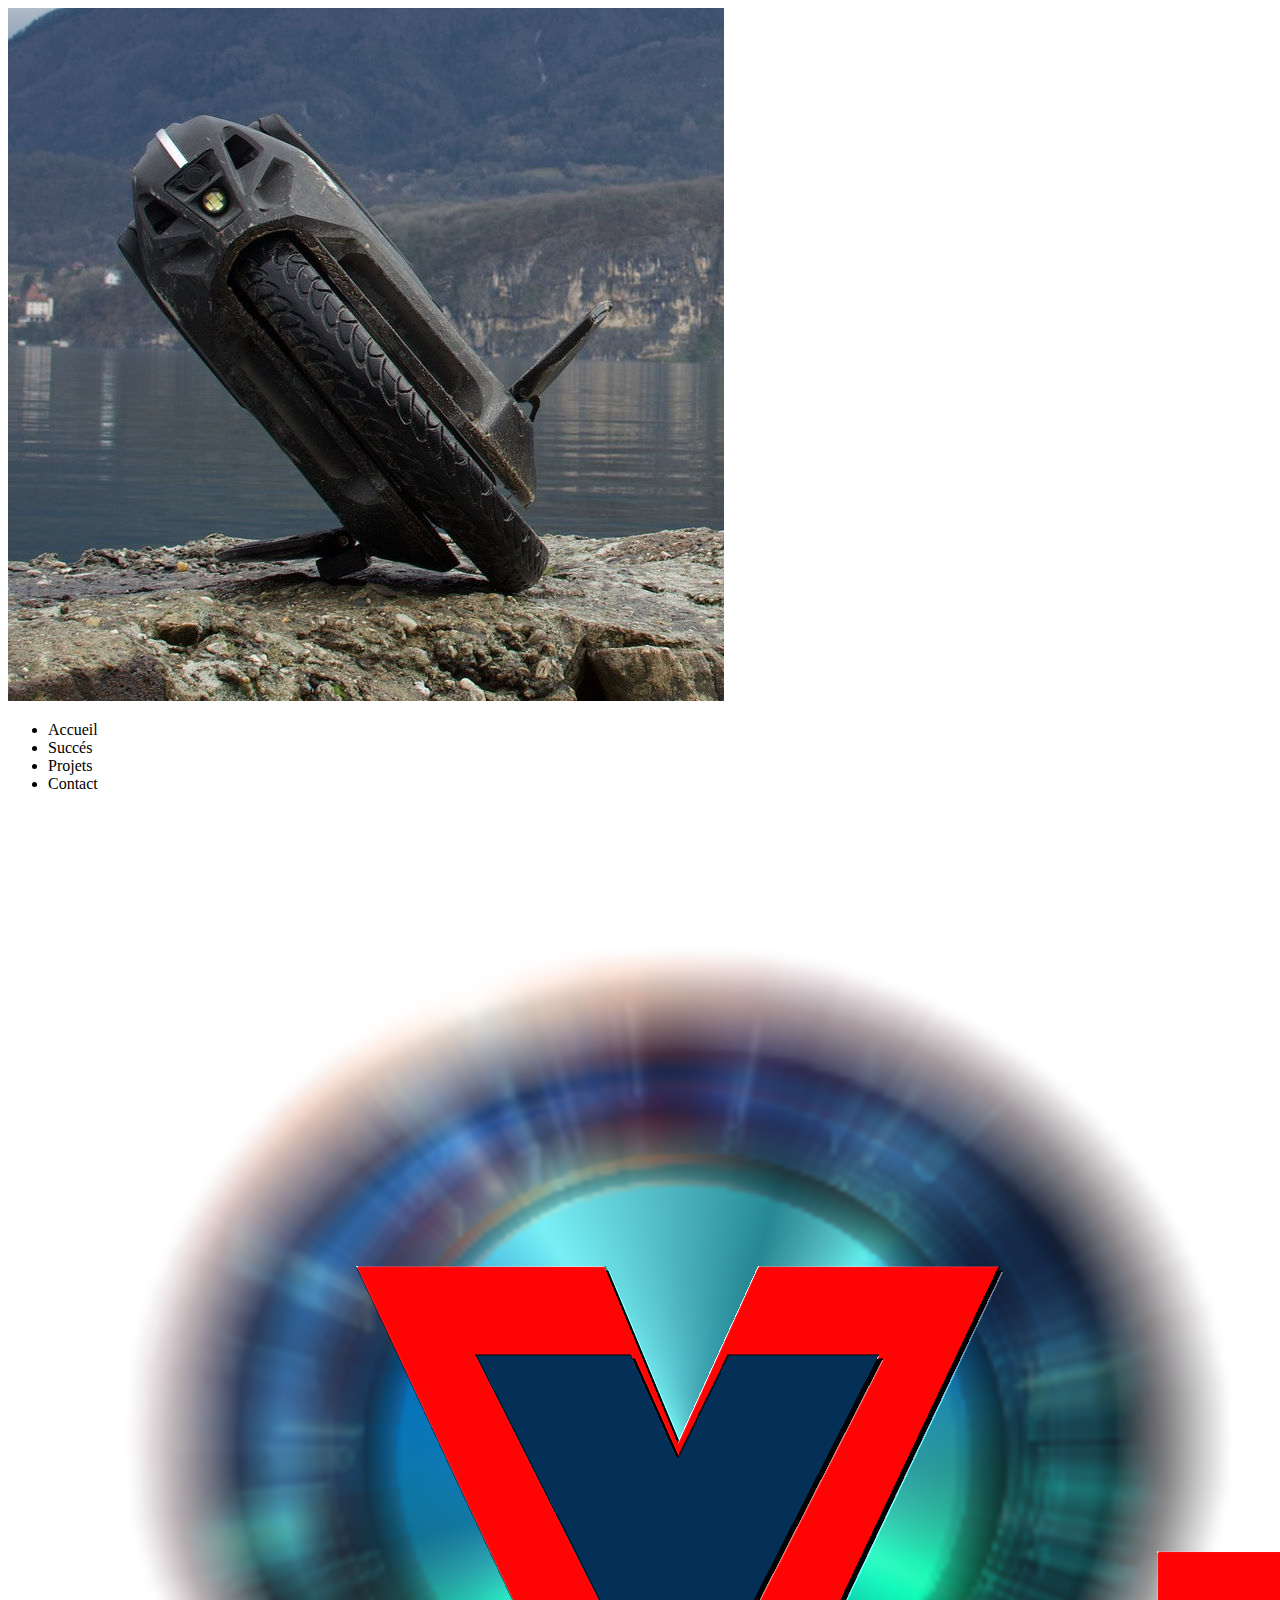
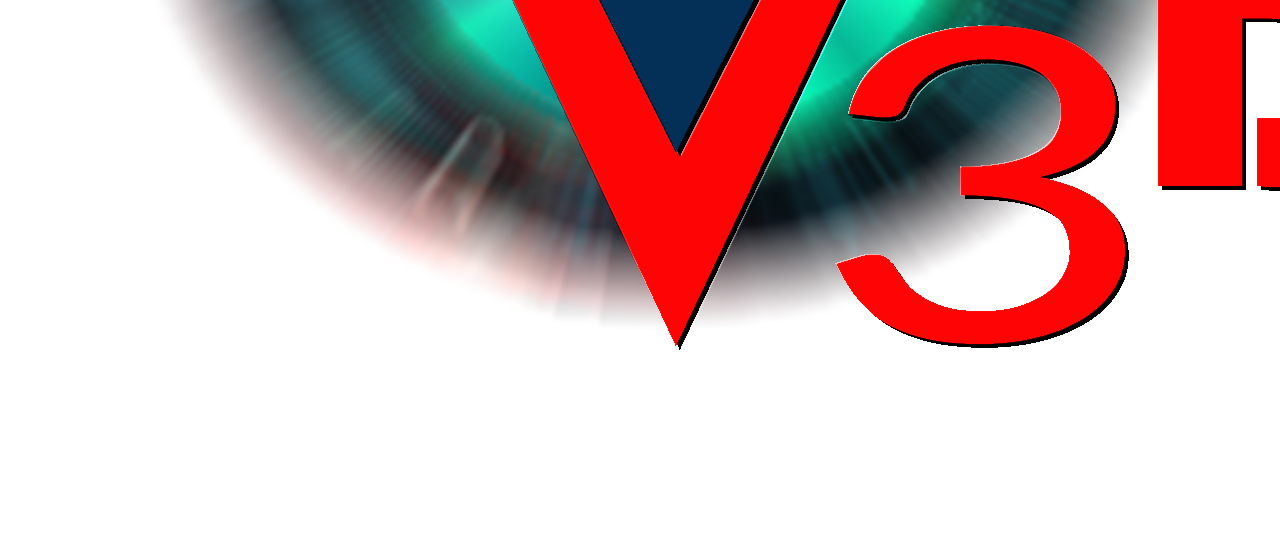
==== index.html @ d738d45c "Modification header" ====
<!DOCTYPE html>
<html lang="en">
<head>
    <meta charset="UTF-8">
    <meta name="viewport" content="width=device-width, initial-scale=1.0">
    <link rel="stylesheet" href="style.css" />
    <script src="script.js"></script>
    <title>The Wheel Project</title>
</head>
<body>
    <header>
        <img src="/img/gyroroue.jpg" alt="image wheel">
        <ul>
            <li>Accueil</li>
            <li>Succés</li>
            <li>Projets</li>
            <li>Contact</li>
        </ul>
        <img src="/img/logo.png" alt="logo">
    </header>
</body>
</html>
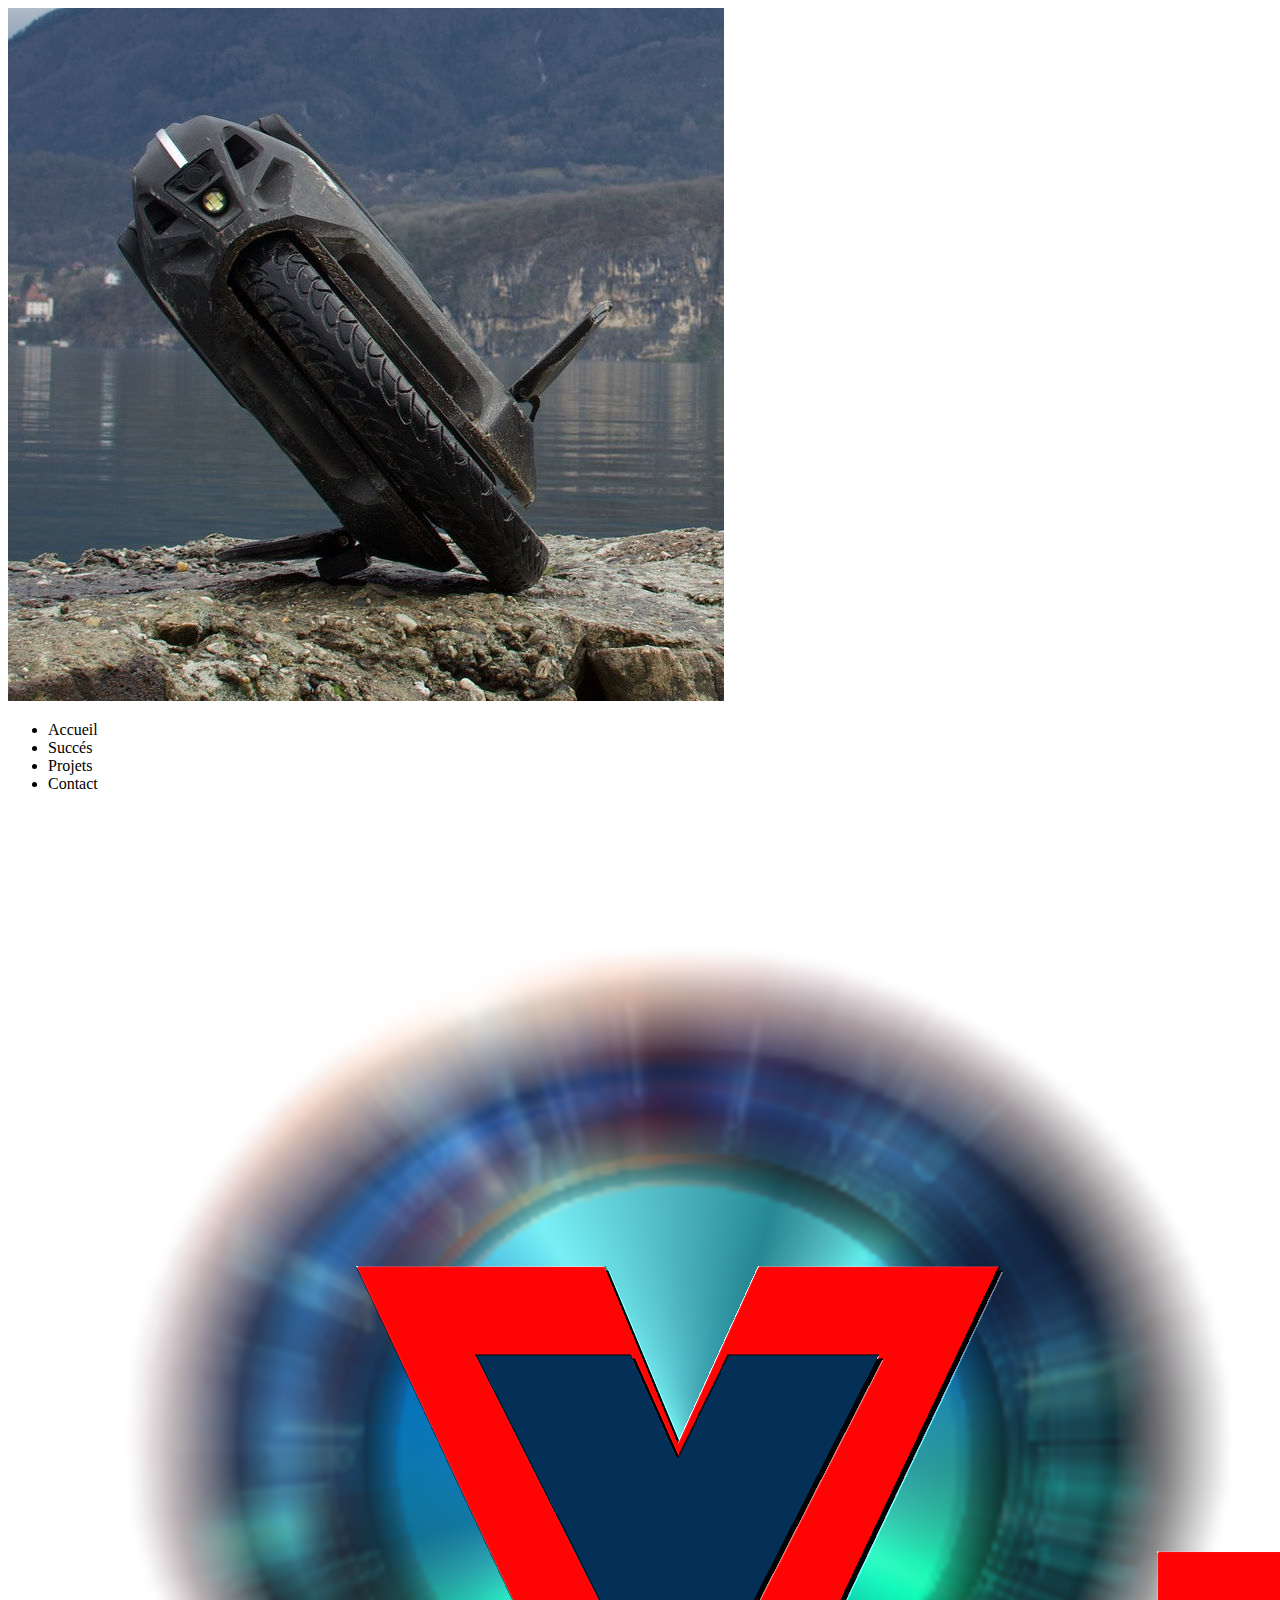
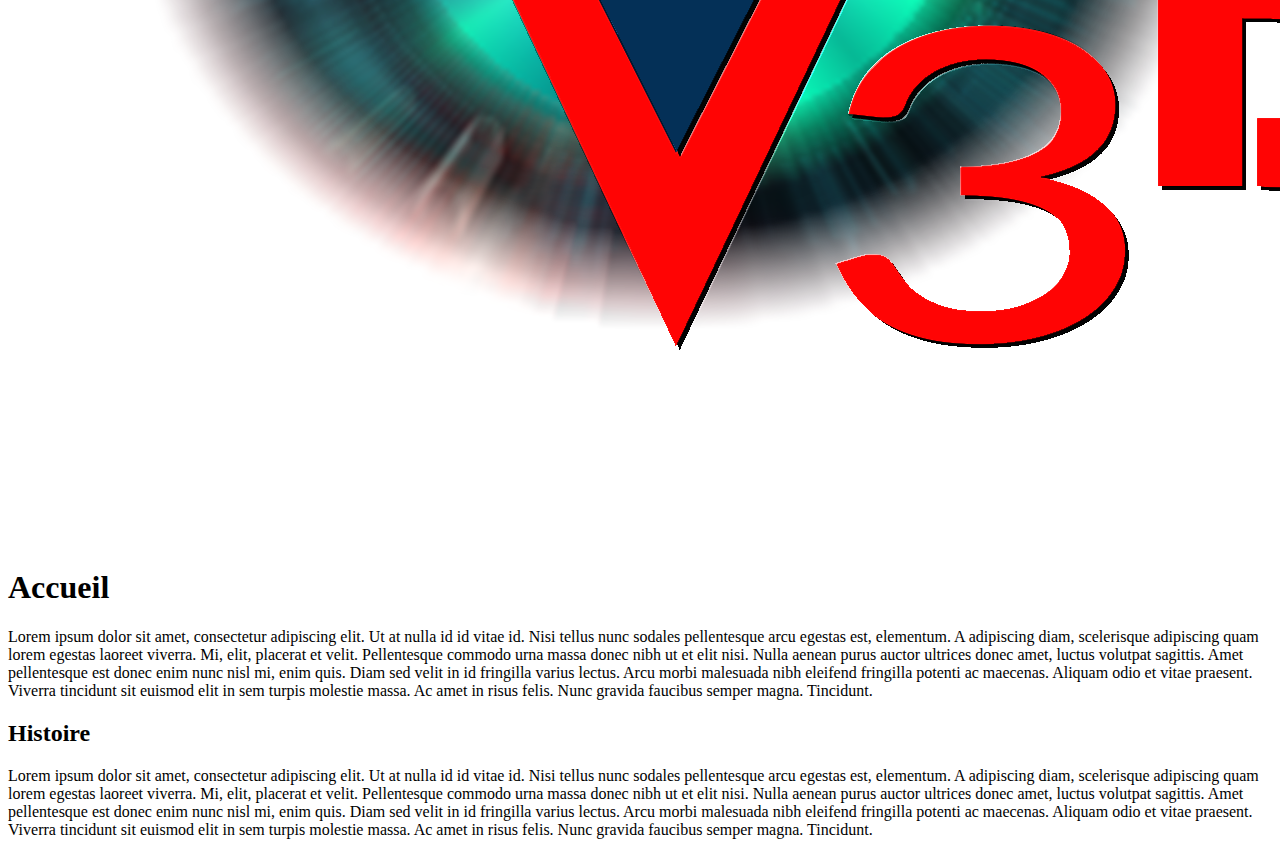
==== commit 04319b64: "envoie du main base" ====
--- a/index.html
+++ b/index.html
@@ -18,5 +18,29 @@
         </ul>
         <img src="/img/logo.png" alt="logo">
     </header>
+    <main>
+        <h1>Accueil</h1>
+        <p>Lorem ipsum dolor sit amet, consectetur adipiscing elit. Ut at nulla id id vitae id. 
+            Nisi tellus nunc sodales pellentesque arcu egestas est, elementum. 
+            A adipiscing diam, scelerisque adipiscing quam lorem egestas laoreet viverra. 
+            Mi, elit, placerat et velit. Pellentesque commodo urna massa donec nibh ut et elit nisi. 
+            Nulla aenean purus auctor ultrices donec amet, luctus volutpat sagittis. 
+            Amet pellentesque est donec enim nunc nisl mi, enim quis. Diam sed velit in id fringilla varius lectus. 
+            Arcu morbi malesuada nibh eleifend fringilla potenti ac maecenas. Aliquam odio et vitae praesent. 
+            Viverra tincidunt sit euismod elit in sem turpis molestie massa. Ac amet in risus felis.
+            Nunc gravida faucibus semper magna. Tincidunt.
+        </p>
+        <h2>Histoire</h2>
+        <p>Lorem ipsum dolor sit amet, consectetur adipiscing elit. Ut at nulla id id vitae id. 
+            Nisi tellus nunc sodales pellentesque arcu egestas est, elementum. 
+            A adipiscing diam, scelerisque adipiscing quam lorem egestas laoreet viverra. 
+            Mi, elit, placerat et velit. Pellentesque commodo urna massa donec nibh ut et elit nisi. 
+            Nulla aenean purus auctor ultrices donec amet, luctus volutpat sagittis. 
+            Amet pellentesque est donec enim nunc nisl mi, enim quis. Diam sed velit in id fringilla varius lectus. 
+            Arcu morbi malesuada nibh eleifend fringilla potenti ac maecenas. Aliquam odio et vitae praesent. 
+            Viverra tincidunt sit euismod elit in sem turpis molestie massa. Ac amet in risus felis.
+            Nunc gravida faucibus semper magna. Tincidunt.
+        </p>
+    </main>
 </body>
 </html>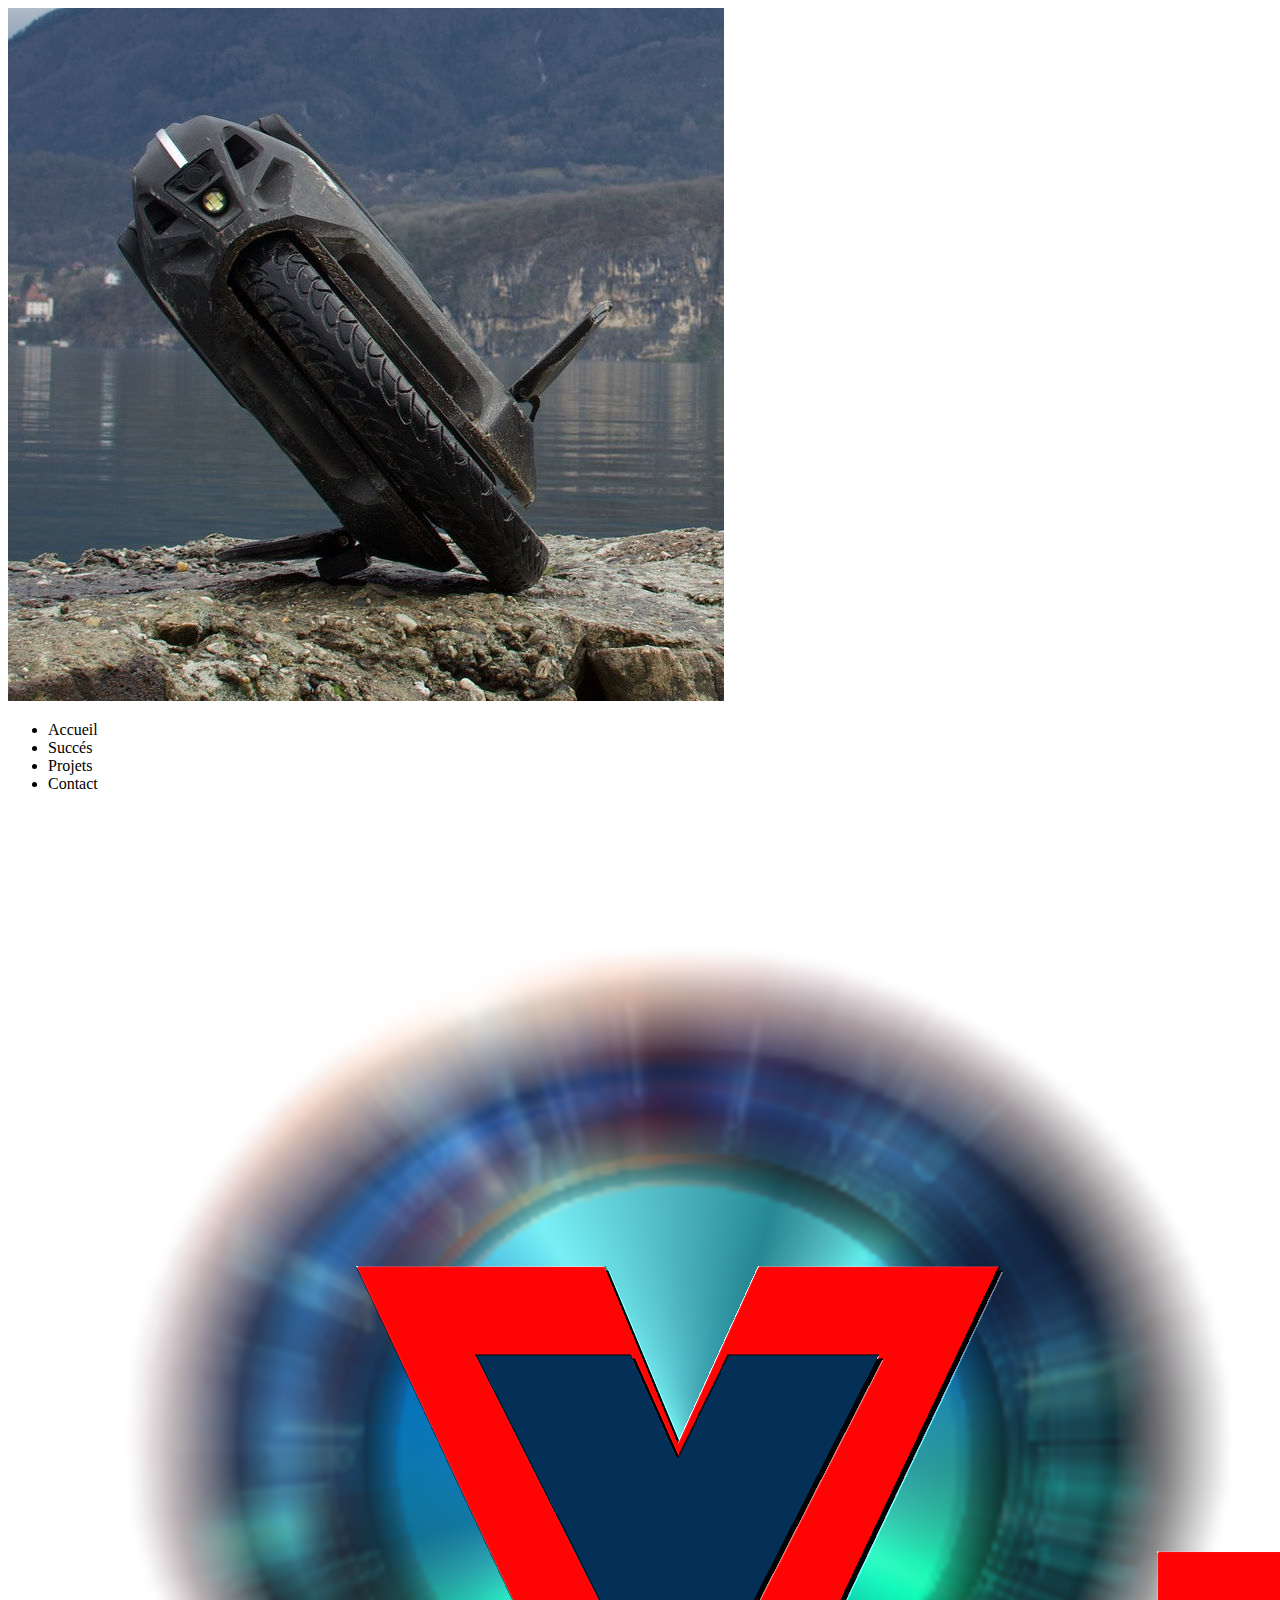
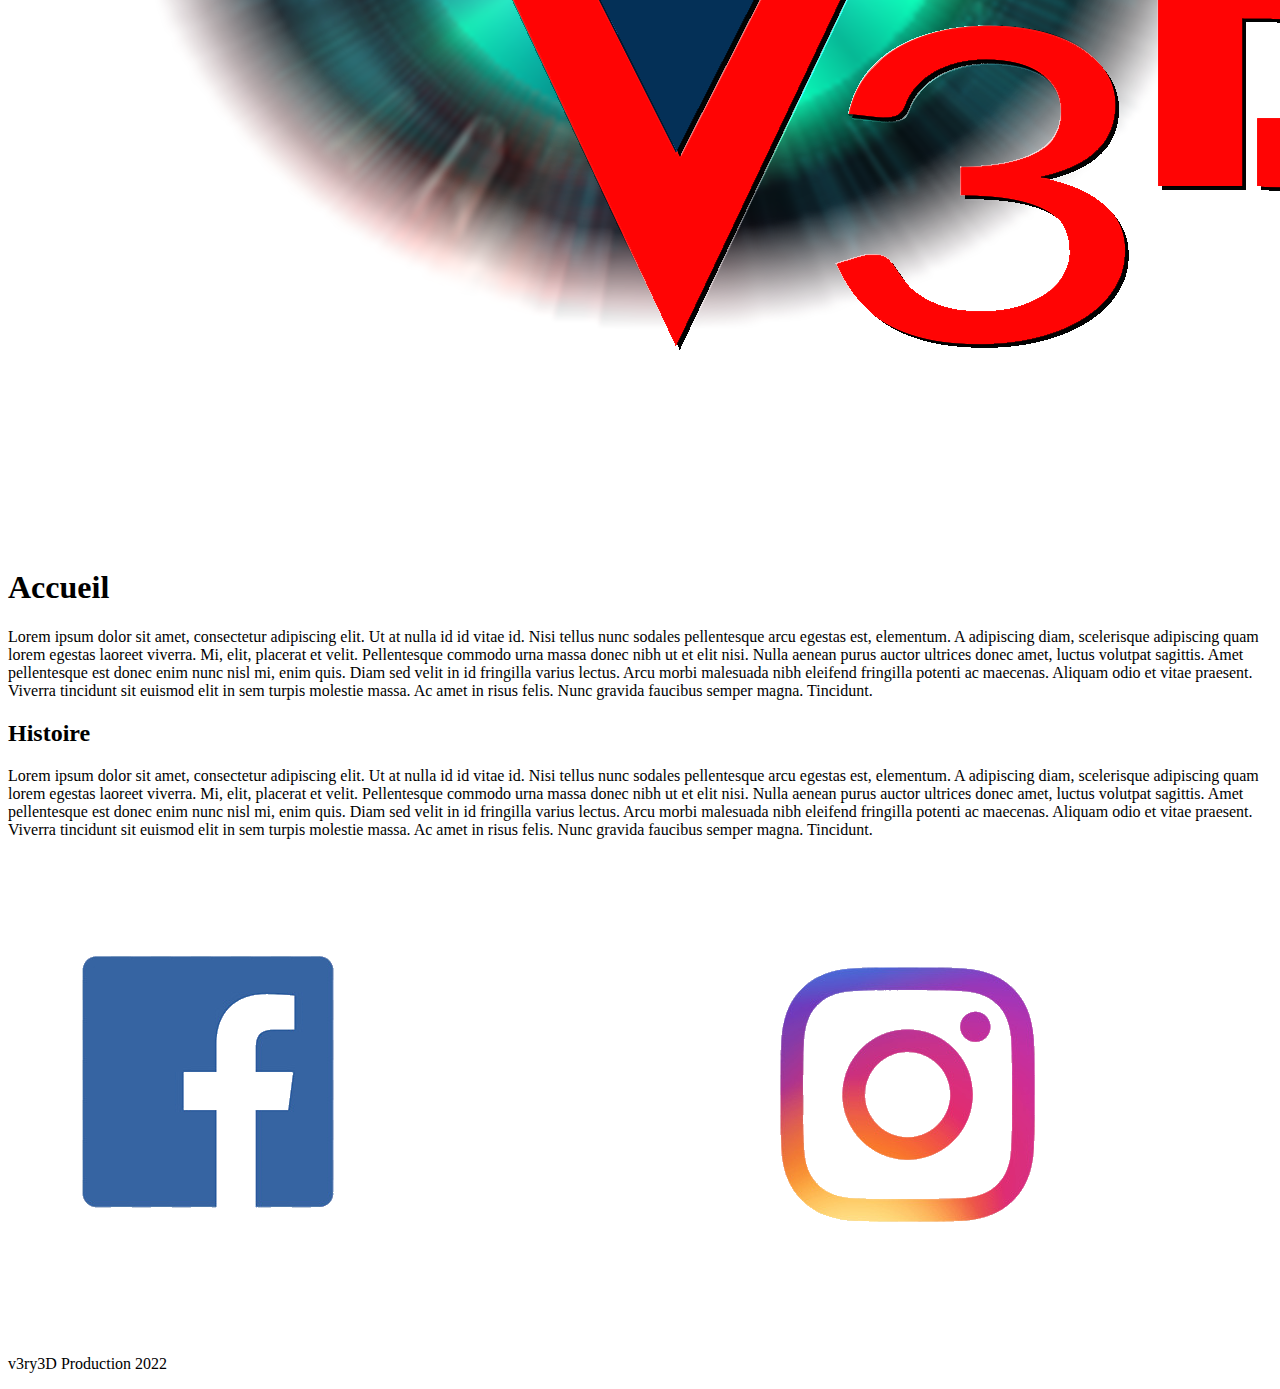
==== commit d1a3374d: "ajout footer et image social" ====
--- a/index.html
+++ b/index.html
@@ -42,5 +42,9 @@
             Nunc gravida faucibus semper magna. Tincidunt.
         </p>
     </main>
+    <footer>
+        <img src="/img/social.png" alt="social">
+        <p>v3ry3D Production 2022</p>
+    </footer>
 </body>
 </html>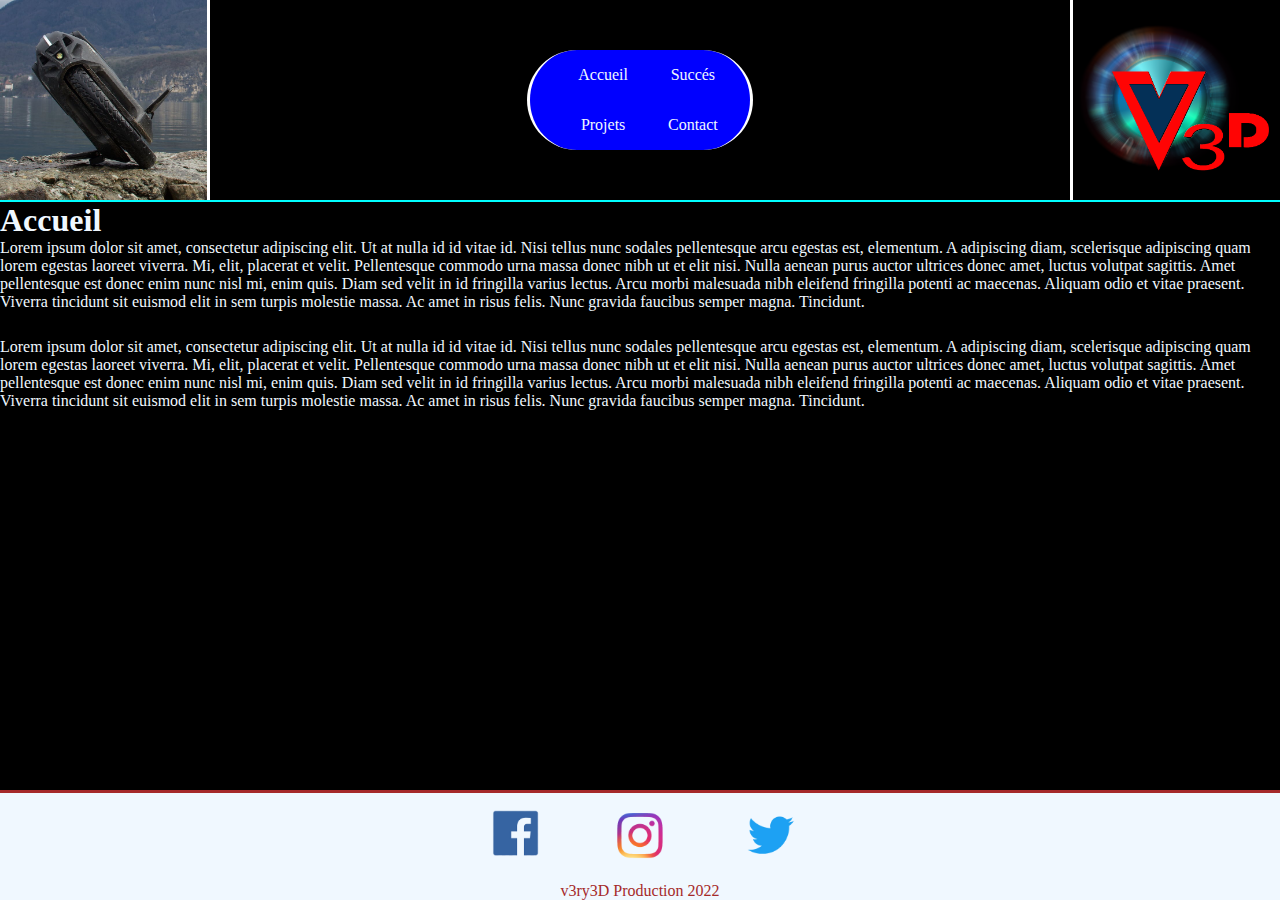
==== commit a99bdc82: "Mise en forme css header et base" ====
--- a/index.html
+++ b/index.html
@@ -8,6 +8,7 @@
     <title>The Wheel Project</title>
 </head>
 <body>
+    <div id="base">
     <header>
         <img src="/img/gyroroue.jpg" alt="image wheel">
         <ul>
@@ -46,5 +47,6 @@
         <img src="/img/social.png" alt="social">
         <p>v3ry3D Production 2022</p>
     </footer>
+    </div>
 </body>
 </html>--- a/style.css
+++ b/style.css
@@ -0,0 +1,97 @@
+* {
+    margin: 0;
+}
+
+body{
+    /*
+    display: grid;
+    
+
+    grid-template: "header" 1fr
+                    "main" 1fr
+                    "footer" 15%;
+    */
+    display: flex;
+    flex-direction: column;
+    justify-content: space-between;
+    min-height: 100vh;
+    padding: 0em;
+    background-color: black;
+
+    
+}
+img{
+    
+    /*width: 100%;*/
+    object-fit:contain;
+    
+    max-width: 25%;
+    
+    max-height: 200px;
+    margin: 0;
+    padding: 0;
+}
+header img:first-child{
+    border-right: 3px solid white;
+}
+header img:last-child{
+    border-left: 3px solid white;
+    max-height: 200px;
+}
+header{
+    background-color: black;
+    display: flex;
+    align-items: center;
+    justify-content: space-between;
+    grid-template-columns: repeat(3,1fr);
+    border-bottom: 2px solid aqua;
+    padding-left: 0;
+    padding-right: 0;
+    margin-left: 0;
+    min-height: 100px;
+    max-height: 200px;
+    
+}
+
+header ul{
+    color: aliceblue;
+    display: grid;
+    list-style: none;
+    grid-template-columns: repeat(2,1fr);
+    -ms-grid-column-align: center;
+    
+    background-color:blue;
+    border-radius: 60px;
+    border-left: 3px solid white;
+    border-right: 3px solid white;
+    
+}
+header ul li{
+    text-align: center;
+    vertical-align: auto;
+    padding-top: 1rem;
+    padding-bottom: 1rem;
+    padding-left: 0.5rem;
+    padding-right: 2rem;
+    
+}
+p, h1{
+    color: aliceblue;
+}
+
+footer{
+border-top: 3px solid brown;
+position:absolute;
+bottom:0;
+width: 100%;
+align-items: center;
+text-align: center;
+
+vertical-align: middle;
+background-color: aliceblue;
+color: brown;
+}
+
+footer p{
+    color: brown;
+}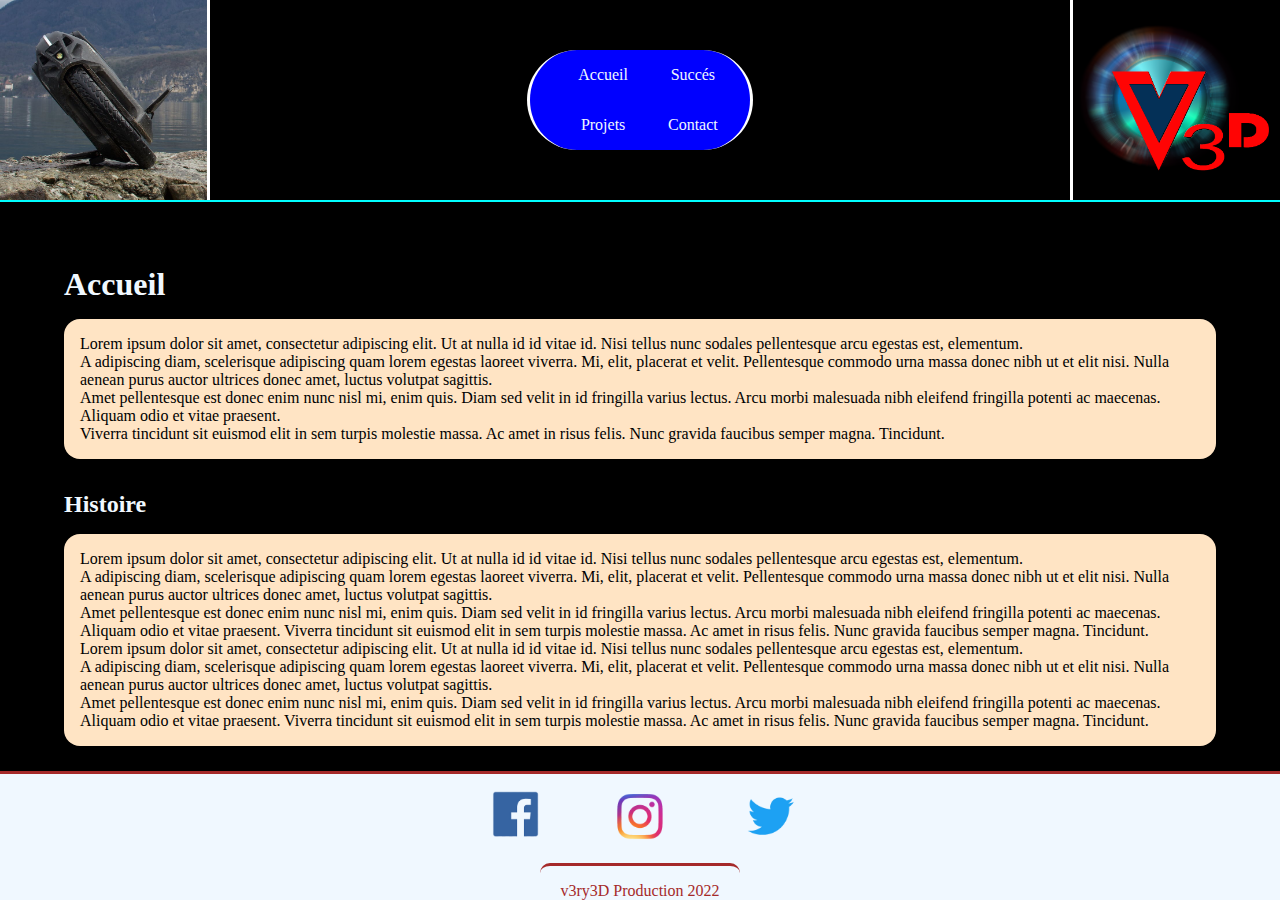
==== commit 9d213952: "Mise en forme du main dans css" ====
--- a/index.html
+++ b/index.html
@@ -22,26 +22,36 @@
     <main>
         <h1>Accueil</h1>
         <p>Lorem ipsum dolor sit amet, consectetur adipiscing elit. Ut at nulla id id vitae id. 
-            Nisi tellus nunc sodales pellentesque arcu egestas est, elementum. 
+            Nisi tellus nunc sodales pellentesque arcu egestas est, elementum.<br> 
             A adipiscing diam, scelerisque adipiscing quam lorem egestas laoreet viverra. 
             Mi, elit, placerat et velit. Pellentesque commodo urna massa donec nibh ut et elit nisi. 
-            Nulla aenean purus auctor ultrices donec amet, luctus volutpat sagittis. 
+            Nulla aenean purus auctor ultrices donec amet, luctus volutpat sagittis.<br> 
             Amet pellentesque est donec enim nunc nisl mi, enim quis. Diam sed velit in id fringilla varius lectus. 
-            Arcu morbi malesuada nibh eleifend fringilla potenti ac maecenas. Aliquam odio et vitae praesent. 
+            Arcu morbi malesuada nibh eleifend fringilla potenti ac maecenas. Aliquam odio et vitae praesent. <br>
             Viverra tincidunt sit euismod elit in sem turpis molestie massa. Ac amet in risus felis.
             Nunc gravida faucibus semper magna. Tincidunt.
         </p>
         <h2>Histoire</h2>
         <p>Lorem ipsum dolor sit amet, consectetur adipiscing elit. Ut at nulla id id vitae id. 
-            Nisi tellus nunc sodales pellentesque arcu egestas est, elementum. 
+            Nisi tellus nunc sodales pellentesque arcu egestas est, elementum.<br> 
             A adipiscing diam, scelerisque adipiscing quam lorem egestas laoreet viverra. 
             Mi, elit, placerat et velit. Pellentesque commodo urna massa donec nibh ut et elit nisi. 
-            Nulla aenean purus auctor ultrices donec amet, luctus volutpat sagittis. 
+            Nulla aenean purus auctor ultrices donec amet, luctus volutpat sagittis.<br> 
             Amet pellentesque est donec enim nunc nisl mi, enim quis. Diam sed velit in id fringilla varius lectus. 
             Arcu morbi malesuada nibh eleifend fringilla potenti ac maecenas. Aliquam odio et vitae praesent. 
             Viverra tincidunt sit euismod elit in sem turpis molestie massa. Ac amet in risus felis.
-            Nunc gravida faucibus semper magna. Tincidunt.
+            Nunc gravida faucibus semper magna. Tincidunt.<br>
+            Lorem ipsum dolor sit amet, consectetur adipiscing elit. Ut at nulla id id vitae id. 
+            Nisi tellus nunc sodales pellentesque arcu egestas est, elementum.<br> 
+            A adipiscing diam, scelerisque adipiscing quam lorem egestas laoreet viverra. 
+            Mi, elit, placerat et velit. Pellentesque commodo urna massa donec nibh ut et elit nisi. 
+            Nulla aenean purus auctor ultrices donec amet, luctus volutpat sagittis.<br> 
+            Amet pellentesque est donec enim nunc nisl mi, enim quis. Diam sed velit in id fringilla varius lectus. 
+            Arcu morbi malesuada nibh eleifend fringilla potenti ac maecenas. Aliquam odio et vitae praesent. 
+            Viverra tincidunt sit euismod elit in sem turpis molestie massa. Ac amet in risus felis.
+            Nunc gravida faucibus semper magna. Tincidunt.<br>
         </p>
+        
     </main>
     <footer>
         <img src="/img/social.png" alt="social">
--- a/style.css
+++ b/style.css
@@ -11,11 +11,7 @@
                     "main" 1fr
                     "footer" 15%;
     */
-    display: flex;
-    flex-direction: column;
-    justify-content: space-between;
-    min-height: 100vh;
-    padding: 0em;
+    
     background-color: black;
 
     
@@ -39,6 +35,8 @@
     max-height: 200px;
 }
 header{
+    position:relative;
+    top: 0;
     background-color: black;
     display: flex;
     align-items: center;
@@ -50,6 +48,8 @@
     margin-left: 0;
     min-height: 100px;
     max-height: 200px;
+    
+
     
 }
 
@@ -75,8 +75,22 @@
     padding-right: 2rem;
     
 }
-p, h1{
+
+main{
+    margin: 4rem;
+
+}
+main h1,main h2{
     color: aliceblue;
+    margin-top:2rem;
+    margin-bottom: 1rem;
+}
+main p{
+    background-color: bisque;
+    border-radius: 1rem;
+    padding: 1rem;
+    color: black;
+    
 }
 
 footer{
@@ -89,9 +103,15 @@
 
 vertical-align: middle;
 background-color: aliceblue;
+
 color: brown;
 }
 
 footer p{
+    border-top: 3px solid brown;
+    border-radius: 10px;
+    width: 200px;
+    margin: auto;
+    padding-top: 1rem;
     color: brown;
 }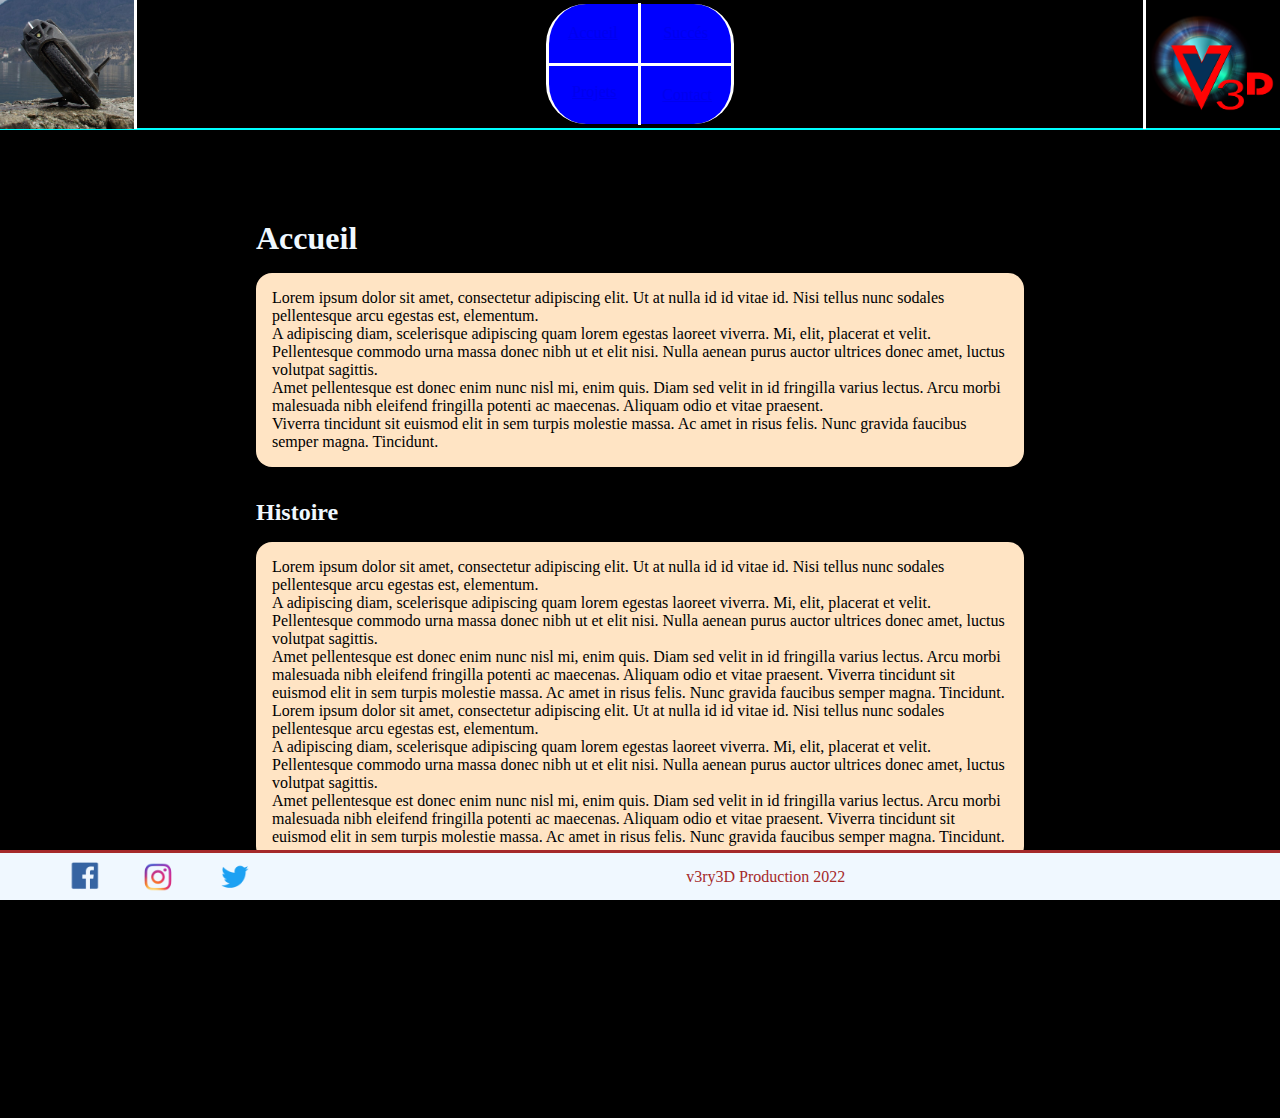
==== commit 070cea94: "ajout des liens dans le index" ====
--- a/index.html
+++ b/index.html
@@ -12,10 +12,10 @@
     <header>
         <img src="/img/gyroroue.jpg" alt="image wheel">
         <ul>
-            <li>Accueil</li>
-            <li>Succés</li>
-            <li>Projets</li>
-            <li>Contact</li>
+            <li><a href="index.html"> Accueil</a></li>
+            <li><a href="success.html">Succés</a></li>
+            <li><a href="projects.html">Projets</a></li>
+            <li><a href="contact.html">Contact</a></li>
         </ul>
         <img src="/img/logo.png" alt="logo">
     </header>
--- a/style.css
+++ b/style.css
@@ -1,5 +1,6 @@
 * {
     margin: 0;
+    box-sizing: border-box;
 }
 
 body{
@@ -13,8 +14,6 @@
     */
     
     background-color: black;
-
-    
 }
 img{
     
@@ -23,7 +22,7 @@
     
     max-width: 25%;
     
-    max-height: 200px;
+    max-height: 130px;
     margin: 0;
     padding: 0;
 }
@@ -32,10 +31,10 @@
 }
 header img:last-child{
     border-left: 3px solid white;
-    max-height: 200px;
+    
 }
 header{
-    position:relative;
+    position:fixed;
     top: 0;
     background-color: black;
     display: flex;
@@ -44,10 +43,12 @@
     grid-template-columns: repeat(3,1fr);
     border-bottom: 2px solid aqua;
     padding-left: 0;
+    padding: 0;
     padding-right: 0;
-    margin-left: 0;
+    
     min-height: 100px;
-    max-height: 200px;
+    max-height: 130px;
+    width: 100%;
     
 
     
@@ -57,28 +58,34 @@
     color: aliceblue;
     display: grid;
     list-style: none;
-    grid-template-columns: repeat(2,1fr);
-    -ms-grid-column-align: center;
+    grid-template-columns: repeat(2,auto);
     
     background-color:blue;
-    border-radius: 60px;
+    border-radius: 40px;
     border-left: 3px solid white;
     border-right: 3px solid white;
-    
+    padding-left: 0px;
 }
 header ul li{
     text-align: center;
     vertical-align: auto;
-    padding-top: 1rem;
-    padding-bottom: 1rem;
-    padding-left: 0.5rem;
-    padding-right: 2rem;
+    padding: 1.3rem;
+    margin: -1.5px;
     
+}
+header li:first-child{
+    border-right: 3px solid white;
+    border-bottom: 3px solid white;
+}
+
+header li:last-child{
+    border-left: 3px solid white;
+    border-top: 3px solid white;
 }
 
 main{
     margin: 4rem;
-
+    margin-top: 150px;
 }
 main h1,main h2{
     color: aliceblue;
@@ -95,15 +102,14 @@
 
 footer{
 border-top: 3px solid brown;
-position:absolute;
+position:fixed;
 bottom:0;
 width: 100%;
 align-items: center;
 text-align: center;
-
+max-height: 100px;
 vertical-align: middle;
 background-color: aliceblue;
-
 color: brown;
 }
 
@@ -114,4 +120,24 @@
     margin: auto;
     padding-top: 1rem;
     color: brown;
+}
+@media screen and (min-width: 650px) {
+    main{
+        margin: 20%;
+        margin-top: 220px;
+    }
+    footer{
+        display: flex;
+        align-items: center;
+        height: 50px;
+    }
+    footer img{
+        margin-left: 4rem;
+        height: 50px;
+    }
+    footer p{
+        border-top: 0px;
+        padding: 0;
+        
+    }
 }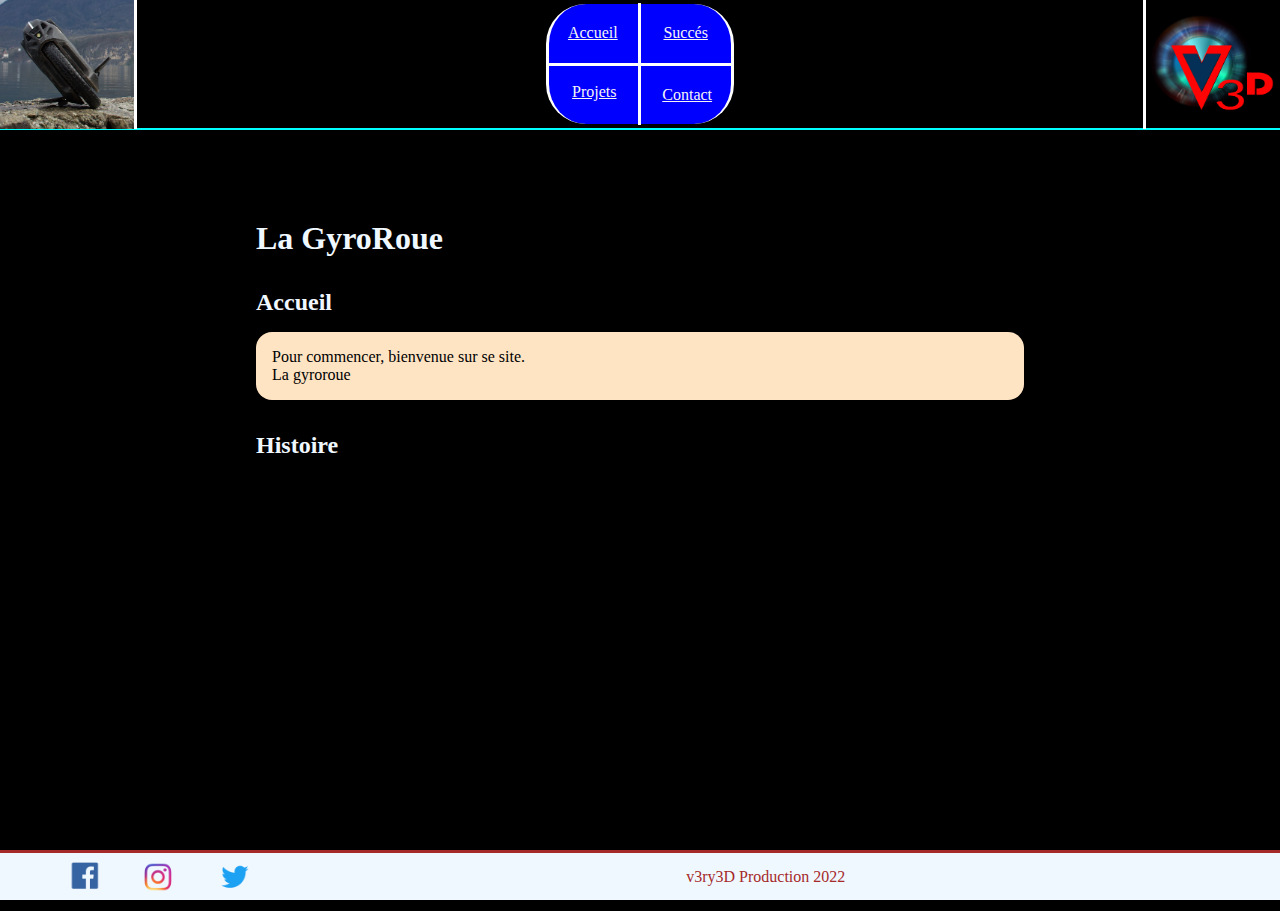
==== commit 4b4c72fd: "Mise en place du début du contenu dans index" ====
--- a/index.html
+++ b/index.html
@@ -20,37 +20,24 @@
         <img src="/img/logo.png" alt="logo">
     </header>
     <main>
-        <h1>Accueil</h1>
-        <p>Lorem ipsum dolor sit amet, consectetur adipiscing elit. Ut at nulla id id vitae id. 
-            Nisi tellus nunc sodales pellentesque arcu egestas est, elementum.<br> 
-            A adipiscing diam, scelerisque adipiscing quam lorem egestas laoreet viverra. 
-            Mi, elit, placerat et velit. Pellentesque commodo urna massa donec nibh ut et elit nisi. 
-            Nulla aenean purus auctor ultrices donec amet, luctus volutpat sagittis.<br> 
-            Amet pellentesque est donec enim nunc nisl mi, enim quis. Diam sed velit in id fringilla varius lectus. 
-            Arcu morbi malesuada nibh eleifend fringilla potenti ac maecenas. Aliquam odio et vitae praesent. <br>
-            Viverra tincidunt sit euismod elit in sem turpis molestie massa. Ac amet in risus felis.
-            Nunc gravida faucibus semper magna. Tincidunt.
+        <h1>La GyroRoue</h1>
+        <h2>Accueil</h2>
+        <p>Pour commencer, bienvenue sur se site.<br>
+           La gyroroue 
         </p>
         <h2>Histoire</h2>
-        <p>Lorem ipsum dolor sit amet, consectetur adipiscing elit. Ut at nulla id id vitae id. 
-            Nisi tellus nunc sodales pellentesque arcu egestas est, elementum.<br> 
-            A adipiscing diam, scelerisque adipiscing quam lorem egestas laoreet viverra. 
-            Mi, elit, placerat et velit. Pellentesque commodo urna massa donec nibh ut et elit nisi. 
-            Nulla aenean purus auctor ultrices donec amet, luctus volutpat sagittis.<br> 
-            Amet pellentesque est donec enim nunc nisl mi, enim quis. Diam sed velit in id fringilla varius lectus. 
-            Arcu morbi malesuada nibh eleifend fringilla potenti ac maecenas. Aliquam odio et vitae praesent. 
-            Viverra tincidunt sit euismod elit in sem turpis molestie massa. Ac amet in risus felis.
-            Nunc gravida faucibus semper magna. Tincidunt.<br>
-            Lorem ipsum dolor sit amet, consectetur adipiscing elit. Ut at nulla id id vitae id. 
-            Nisi tellus nunc sodales pellentesque arcu egestas est, elementum.<br> 
-            A adipiscing diam, scelerisque adipiscing quam lorem egestas laoreet viverra. 
-            Mi, elit, placerat et velit. Pellentesque commodo urna massa donec nibh ut et elit nisi. 
-            Nulla aenean purus auctor ultrices donec amet, luctus volutpat sagittis.<br> 
-            Amet pellentesque est donec enim nunc nisl mi, enim quis. Diam sed velit in id fringilla varius lectus. 
-            Arcu morbi malesuada nibh eleifend fringilla potenti ac maecenas. Aliquam odio et vitae praesent. 
-            Viverra tincidunt sit euismod elit in sem turpis molestie massa. Ac amet in risus felis.
-            Nunc gravida faucibus semper magna. Tincidunt.<br>
-        </p>
+        
+        <ul>
+            <li>2005 Le monocycle électrique a été inventé par deux Francais, Janick et Marc Simeray en 2005. 
+                Ils ont accordé une licence de leur brevet américain US8616313 sous contrat à la société Inventist en 2011, 
+                qui l'a exploité sous la marque Solowheel.
+                Malheureusement ces monocylcles électrique fonctionnait très mal avec des accélérometre qui gerait l'équilibre.</li>
+            <li>2014 l'idée est amélioré avec un gyroscope et une vitesse de 100 calcul à la seconde pour maintenir l'utilisateur à plat.</li>
+            <li>2018 sortie de l'IPS S5 est la première roue à avoir une redondance sur tout les systèmes, 2 moteurs, 2 cartes mères et 
+                2 batterie indépendant qui sont sensé  assuré une meilleur sécurité, malheureusement sans trop de succés.Les systèmes 
+                en double prennent beaucoup de place, l'autonomie en souffre et le prix aussi.</li>
+            <li>2020 Les première roue avec suspension</li>
+        </ul>
         
     </main>
     <footer>
--- a/style.css
+++ b/style.css
@@ -4,24 +4,13 @@
 }
 
 body{
-    /*
-    display: grid;
-    
-
-    grid-template: "header" 1fr
-                    "main" 1fr
-                    "footer" 15%;
-    */
-    
     background-color: black;
 }
+/* Header Zone */
 img{
-    
     /*width: 100%;*/
     object-fit:contain;
-    
     max-width: 25%;
-    
     max-height: 130px;
     margin: 0;
     padding: 0;
@@ -31,8 +20,8 @@
 }
 header img:last-child{
     border-left: 3px solid white;
-    
 }
+
 header{
     position:fixed;
     top: 0;
@@ -45,7 +34,6 @@
     padding-left: 0;
     padding: 0;
     padding-right: 0;
-    
     min-height: 100px;
     max-height: 130px;
     width: 100%;
@@ -73,6 +61,9 @@
     margin: -1.5px;
     
 }
+header a{
+    color: whitesmoke;
+}
 header li:first-child{
     border-right: 3px solid white;
     border-bottom: 3px solid white;
@@ -99,7 +90,19 @@
     color: black;
     
 }
-
+main .succesClass{
+    background-color: bisque;
+    border-radius: 1rem;
+    padding: 1rem;
+    margin: 1rem 0.2rem;
+    color: black;
+}
+.succesClass h2{
+    color: red;
+}
+.spacer{
+    margin: 7rem;
+}
 footer{
 border-top: 3px solid brown;
 position:fixed;
